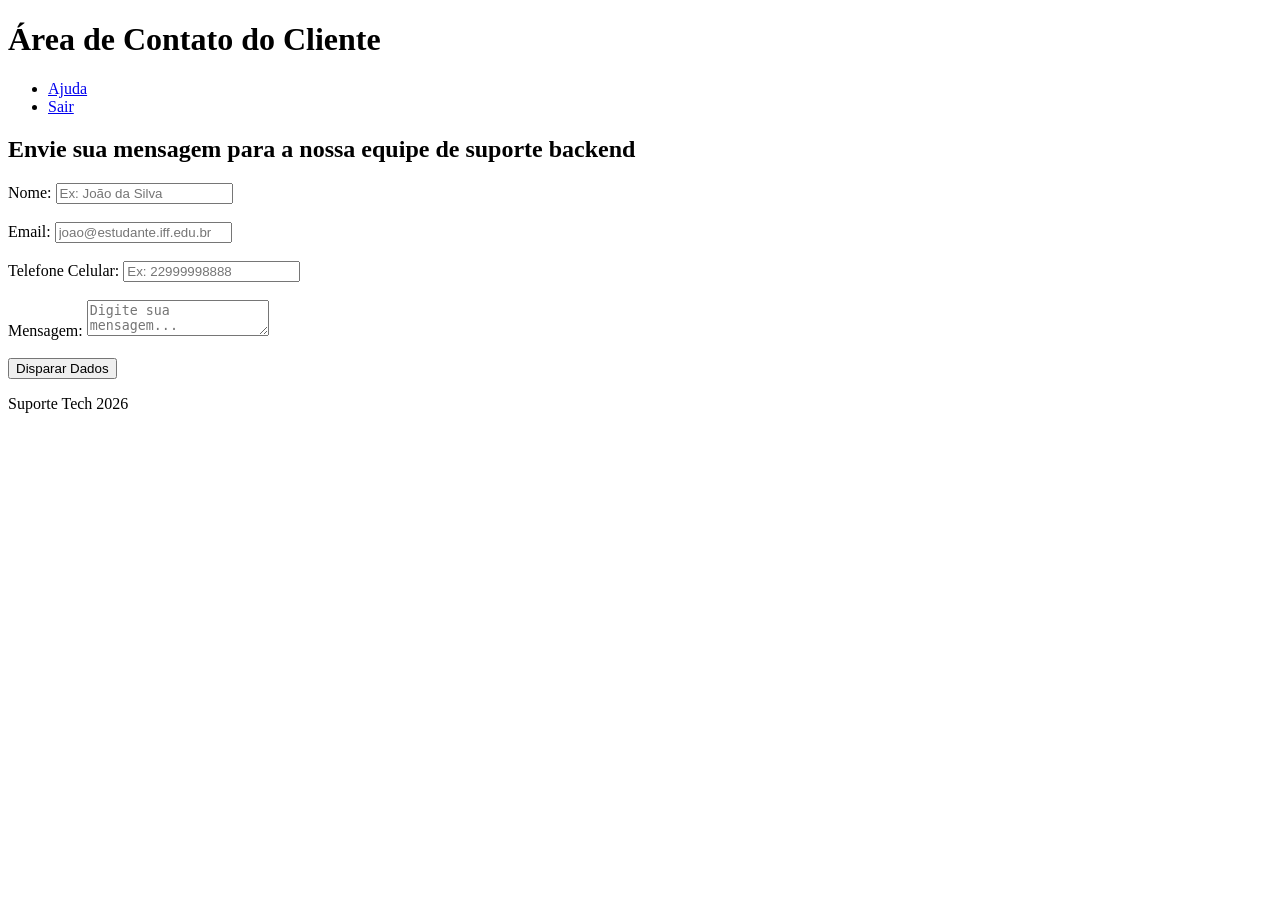
==== labs/01/index.html @ cdd36a30 "Create index.html" ====
<!DOCTYPE html>
<html lang="pt-BR">
<head>
    <meta charset="UTF-8">
    <meta name="viewport" content="width=device-width, initial-scale=1.0">
    <title>Área de Contato do Cliente | IFF</title>
    <meta name="description" content="O Curso de Sistemas de Informação do IFF prepara profissionais com sólida fundamentação em engenharia de computação e arquitetura de desenvolvimento web.">
    
    <meta property="og:title" content="Bacharelado em Sistemas de Informação | IFF">
    <meta property="og:description" content="O Curso de Sistemas de Informação do IFF prepara profissionais com sólida fundamentação inabalável em desenvolvimento web.">
    <meta property="og:type" content="website">
    <meta property="og:image" content="https://iff.edu.br">
</head>
<body>

    <header>
        <h1>Área de Contato do Cliente</h1>
        <nav aria-label="Menu Principal">
            <ul>
                <li><a href="#">Ajuda</a></li>
                <li><a href="#">Sair</a></li>
            </ul>
        </nav>
    </header>

    <main>
        <article>
            <h2>Envie sua mensagem para a nossa equipe de suporte backend</h2>
            
            <form action="/enviar" method="POST">
                
                <label for="nome">Nome:</label>
                <input type="text" id="nome" name="nome" required minlength="3" placeholder="Ex: João da Silva">
                <br><br>

                <label for="email">Email:</label>
                <input type="email" id="email" name="email" required placeholder="joao@estudante.iff.edu.br">
                <br><br>

                <label for="celular">Telefone Celular:</label>
                <input type="tel" id="celular" name="celular" required pattern="[0-9]{11}" placeholder="Ex: 22999998888">
                <br><br>

                <label for="msg">Mensagem:</label>
                <textarea id="msg" name="msg" required placeholder="Digite sua mensagem..."></textarea>
                <br><br>
                
                <button type="submit">Disparar Dados</button>
            </form>
        </article>
    </main>

    <footer>
        <p>Suporte Tech <time datetime="2026">2026</time></p>
    </footer>

</body>
</html>
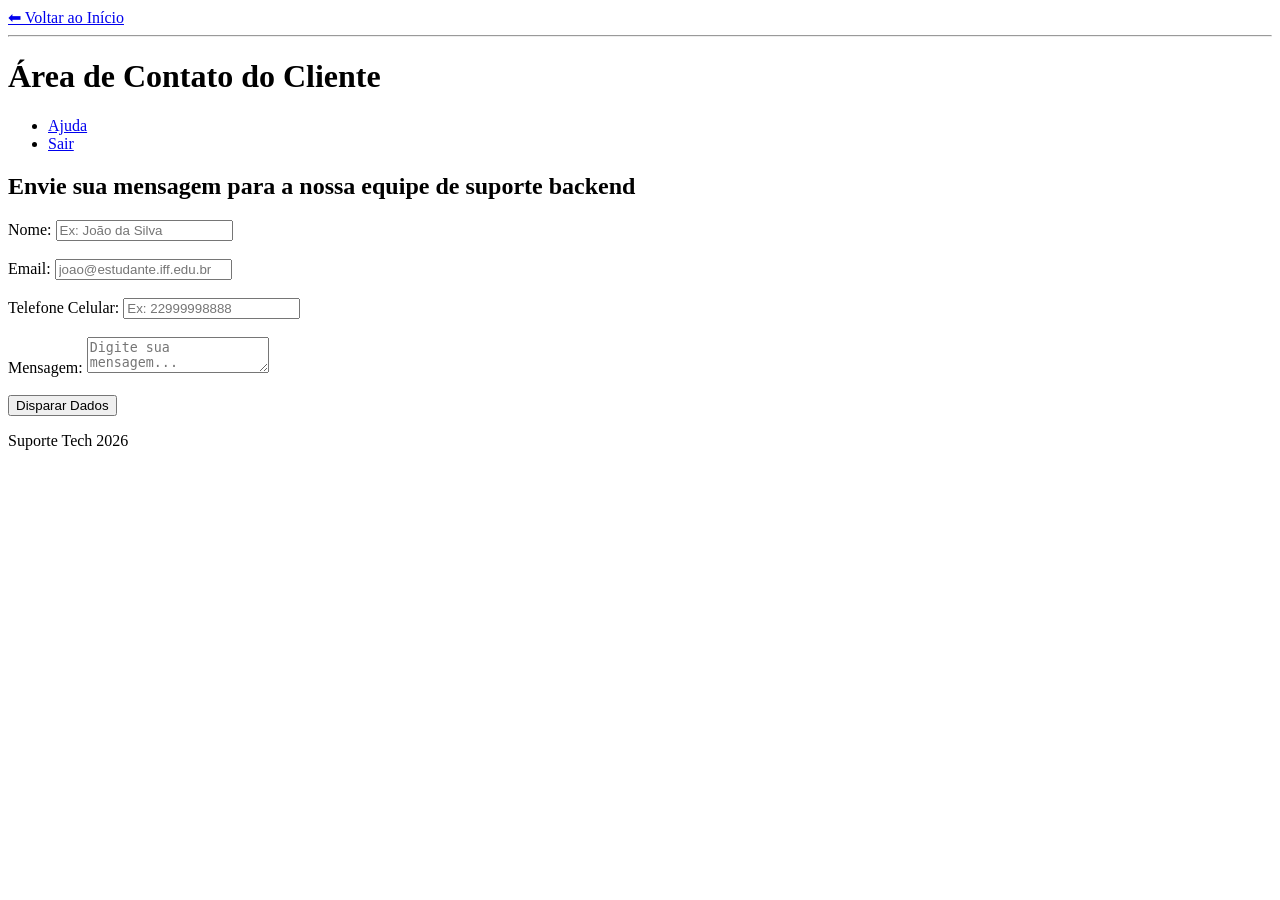
==== commit df20ac99: "Update index.html" ====
--- a/labs/01/index.html
+++ b/labs/01/index.html
@@ -14,6 +14,10 @@
 <body>
 
     <header>
+        <nav>
+            <a href="../../index.html">⬅ Voltar ao Início</a>
+        </nav>
+        <hr>
         <h1>Área de Contato do Cliente</h1>
         <nav aria-label="Menu Principal">
             <ul>
